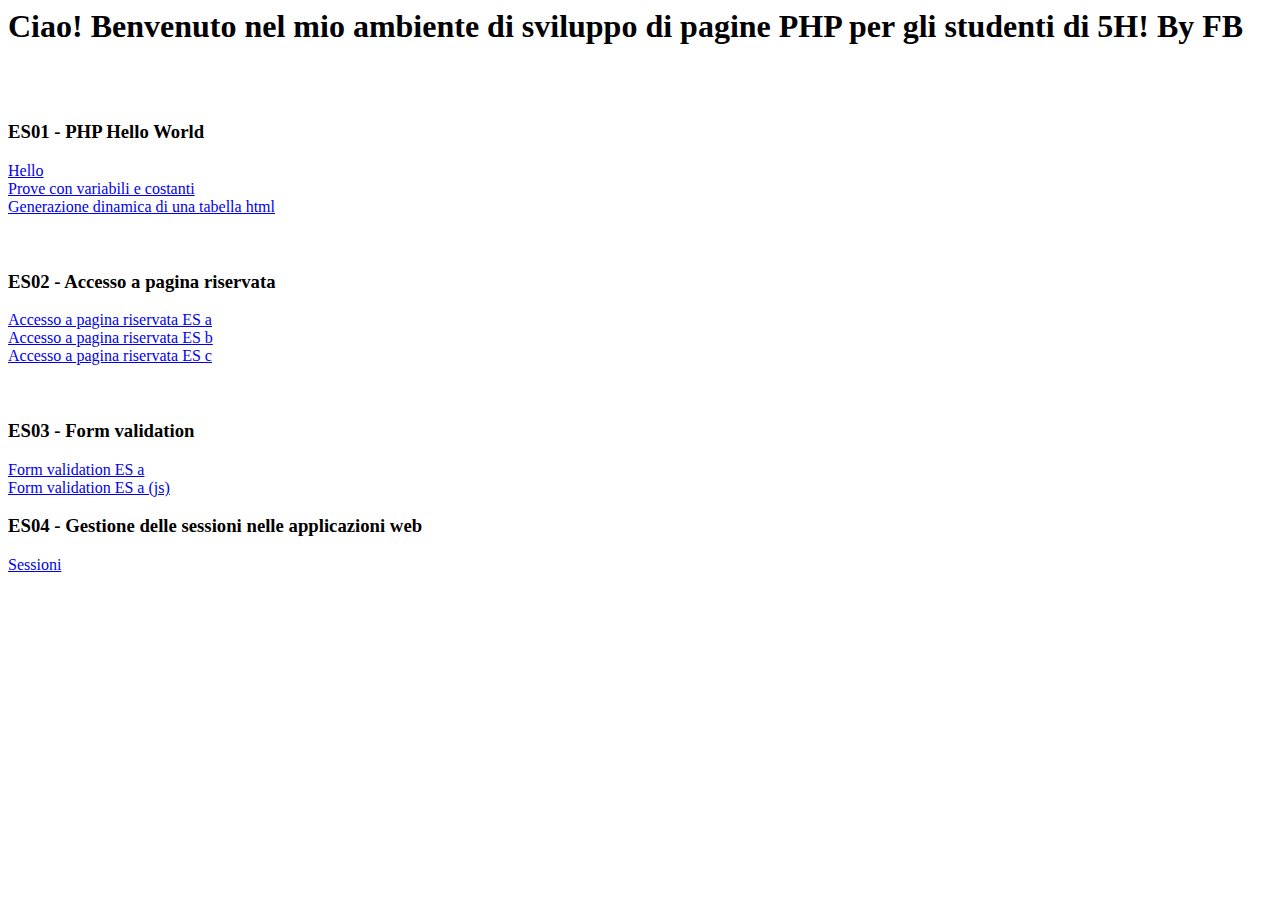
==== www/index.html @ cf60b28b "." ====
<!-- http://204.216.213.176/inf3php/ES01/ -->
<body>
    <h1>Ciao! Benvenuto nel mio ambiente di sviluppo di pagine PHP per gli studenti di 5H! By FB</h1>
    <br /><br />
    <h3>ES01 - PHP Hello World</h3>
    <a href="ES01 - Hello World/a.php">Hello</a><br />
    <a href="ES01 - Hello World/b.php">Prove con variabili e costanti</a><br />
    <a href="ES01 - Hello World/c.php">Generazione dinamica di una tabella html</a><br />
    <br /><br />
    <h3>ES02 - Accesso a pagina riservata</h3>
    <a href="ES02 - Accesso a pagina riservata/a/">Accesso a pagina riservata ES a</a><br />
    <a href="ES02 - Accesso a pagina riservata/b/">Accesso a pagina riservata ES b</a><br />
    <a href="ES02 - Accesso a pagina riservata/c/">Accesso a pagina riservata ES c</a><br />
    <br /><br />
    <h3>ES03 - Form validation</h3>
    <a href="ES03 - Form validation/">Form validation ES a</a><br />
    <a href="ES03 - Form validation (js)/">Form validation ES a (js)</a><br />

    <h3>ES04 - Gestione delle sessioni nelle applicazioni web</h3>
    <a href="ES04 - Gestione delle sessioni nelle applicazioni web">Sessioni</a>

</body>
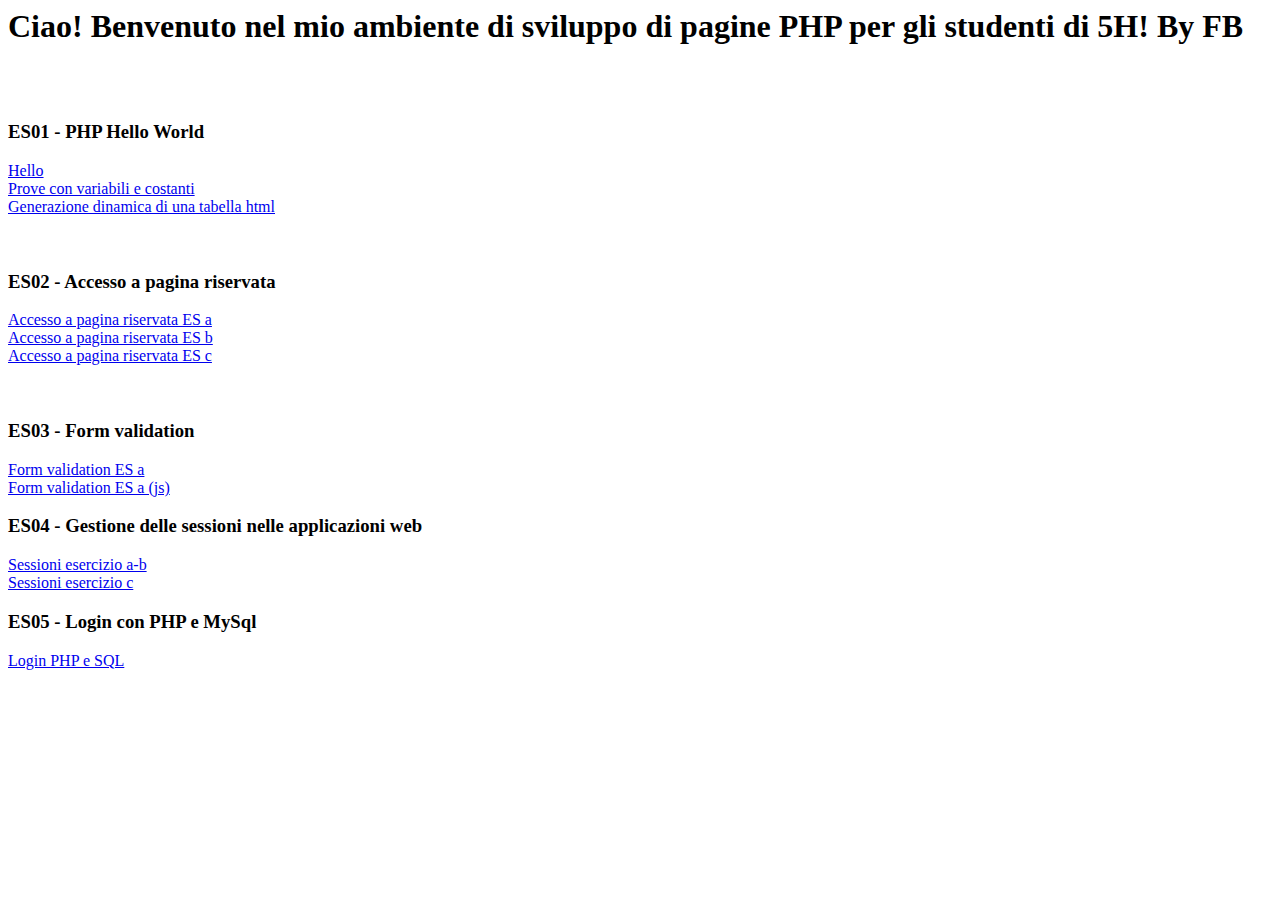
==== commit 827a675d: "." ====
--- a/www/index.html
+++ b/www/index.html
@@ -17,6 +17,12 @@
     <a href="ES03 - Form validation (js)/">Form validation ES a (js)</a><br />
 
     <h3>ES04 - Gestione delle sessioni nelle applicazioni web</h3>
-    <a href="ES04 - Gestione delle sessioni nelle applicazioni web">Sessioni</a>
+    <a href="ES04 - Gestione delle sessioni nelle applicazioni web/a-b">Sessioni esercizio a-b</a> 
+    <br>
+    <a href="ES04 - Gestione delle sessioni nelle applicazioni web/c">Sessioni esercizio c</a>
+
+    <h3>ES05 - Login con PHP e MySql</h3>
+    <a href="ES05 - Login con PHP e MySql">Login PHP e SQL</a>
+
 
 </body>